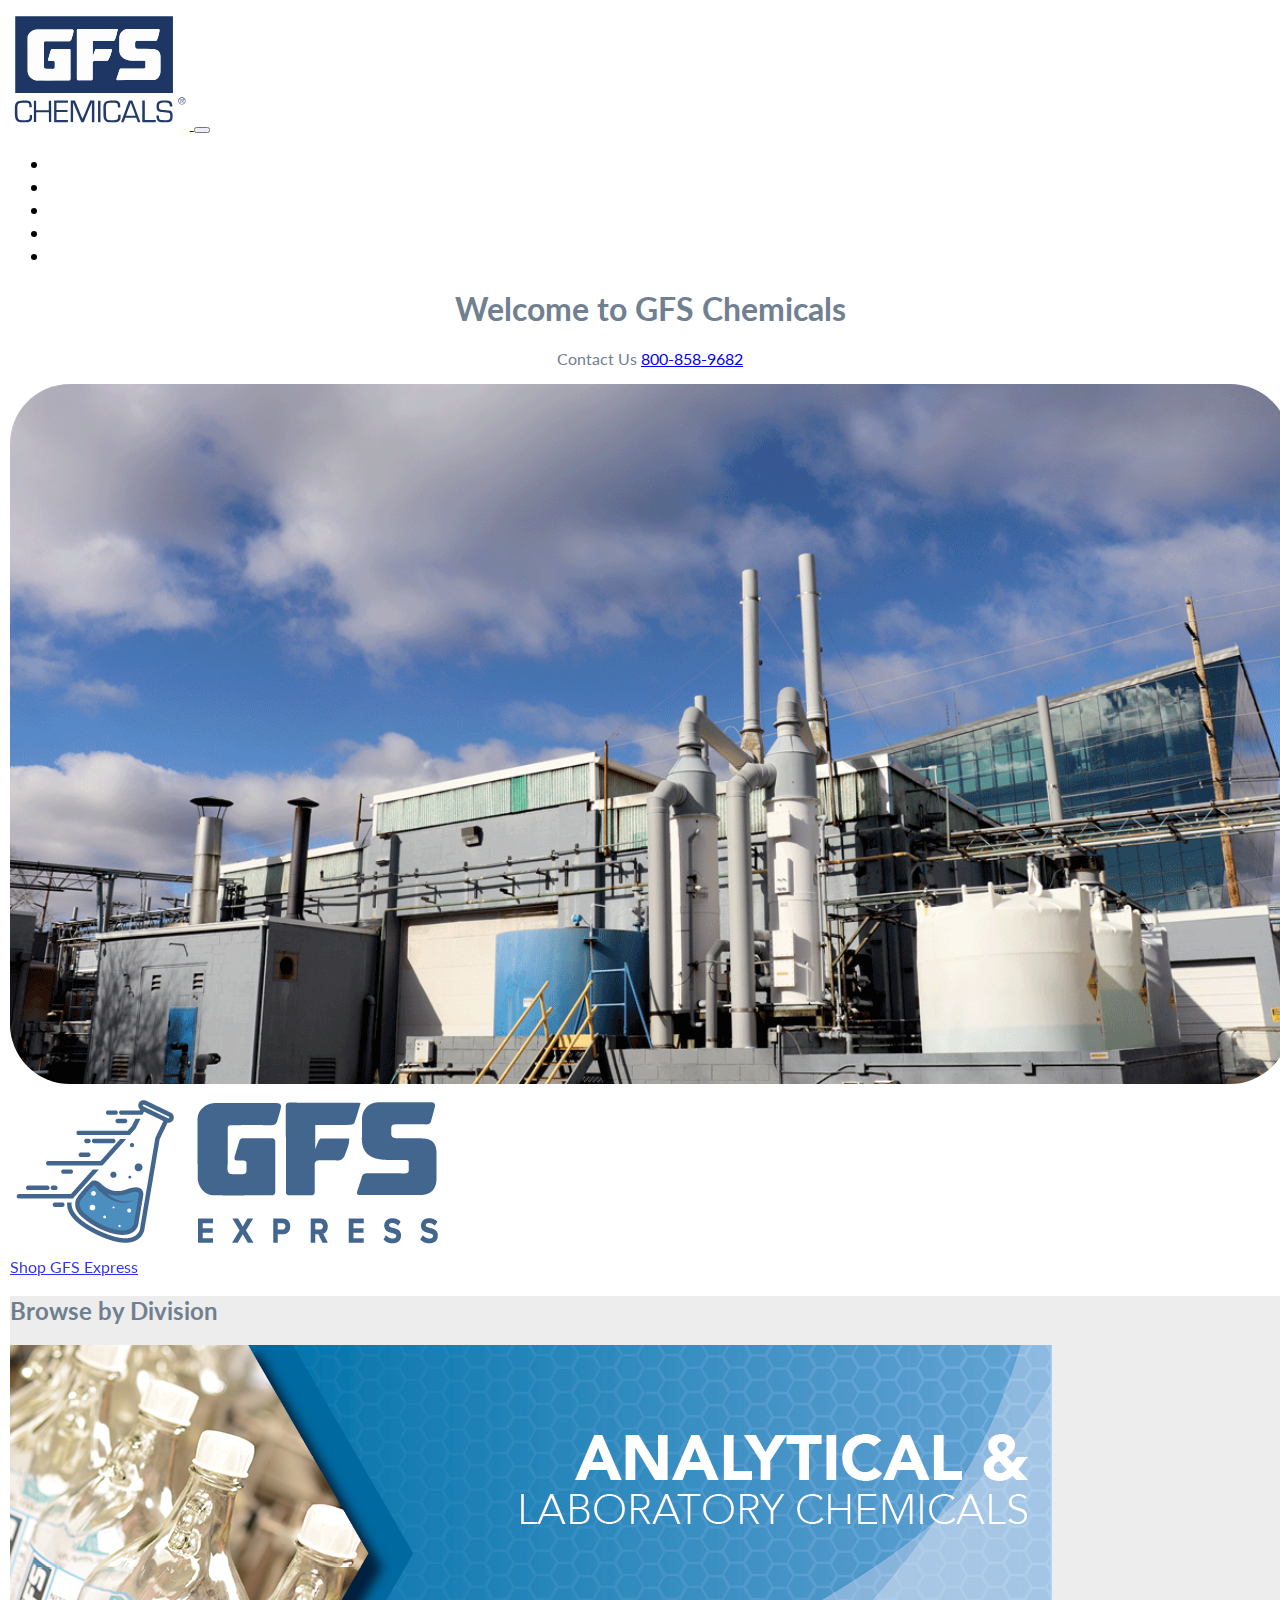
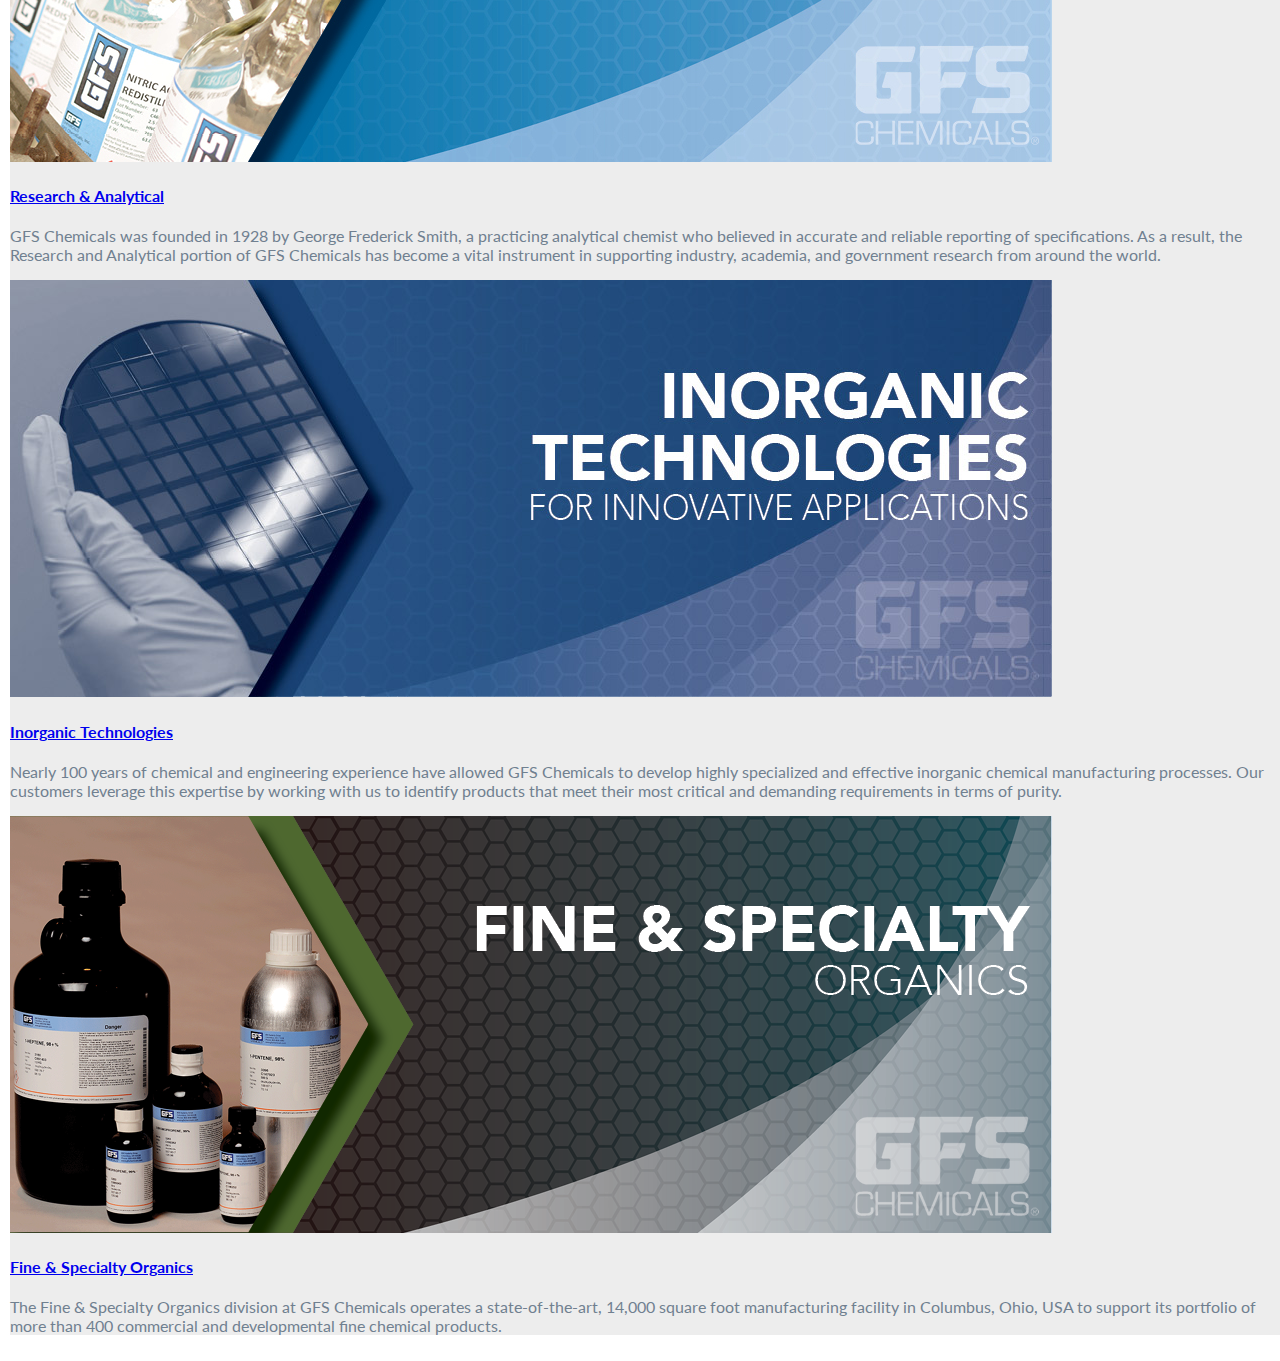
==== index.html @ 3f17b335 "first rough draft" ====
<!DOCTYPE html>
<html lang="en">
  <head>
    <meta charset="UTF-8" />
    <meta name="viewport" content="width=device-width, initial-scale=1.0" />
    <title>GFS Chemicals</title>
    <link rel="stylesheet" href="styles.css" />
    <link
      href="https://cdn.jsdelivr.net/npm/bootstrap@5.0.2/dist/css/bootstrap.min.css"
      rel="stylesheet"
      integrity="sha384-EVSTQN3/azprG1Anm3QDgpJLIm9Nao0Yz1ztcQTwFspd3yD65VohhpuuCOmLASjC"
      crossorigin="anonymous"
    />
    <head>
      <link
        href="https://fonts.googleapis.com/css2?family=Lato:wght@400;700&display=swap"
        rel="stylesheet"
      />
    </head>
  </head>

  <body>
    <nav class="navbar navbar-expand-lg navbar-light bg-light px-3 py-3">
      <div class="container-fluid">
        <a class="navbar-brand" href="#">
          <img
            src="indexImgs/gfslogo.svg"
            alt="GFS Chemicals logo"
            height="120"
            class="logo"
          />
        </a>
        <button
          class="navbar-toggler"
          type="button"
          data-bs-toggle="collapse"
          data-bs-target="#navbarNav"
          aria-controls="navbarNav"
          aria-expanded="false"
          aria-label="Toggle navigation"
        >
          <span class="navbar-toggler-icon"></span>
        </button>
        <div class="collapse navbar-collapse bg-light" id="navbarNav">
          <ul class="navbar-nav ms-auto mx-4" style="font-size: larger">
            <li class="nav-item">
              <a class="nav-link text-black" href="#">Corporate Capabilities</a>
            </li>
            <li class="nav-item">
              <a class="nav-link text-black" href="#">Resources</a>
            </li>
            <li class="nav-item">
              <a class="nav-link text-black" href="#">Blog</a>
            </li>
            <li class="nav-item">
              <a class="nav-link text-black" href="#">About Us</a>
            </li>
            <li class="nav-item">
              <a class="nav-link text-black" href="#">Contact</a>
            </li>
          </ul>
        </div>
      </div>
    </nav>

    <div class="pt-4" style="text-align: center">
      <h1>Welcome to GFS Chemicals</h1>
      <p>Contact Us <a href="tel:+800-858-9682">800-858-9682</a></p>
    </div>

    <div class="position-relative">
      <!-- Banner Image -->
      <img
        class="img-fluid w-100"
        src="indexImgs/perchloric-acid-manufacturing--facilities.png"
        alt="gfs chemicals perchloric acid manufacturing plant"
        id="PAplant"
      />

      <div
        class="position-absolute top-0 start-50 translate-middle-x w-50 w-sm-300 my-2 text-center"
        id="GfsExpressContainer"
      >
        <a href="CHANGE THIS WHEN WE CAN" class="btn btn-dark w-100 py-1">
          <div class="bg-dark p-3">
            <img
              src="indexImgs/GFS_EXPRESS_2025_WEB_COMPLETE.png"
              alt="GFS
          Chemicals Logo"
              class="img-fluid mb-2"
            />
        </div>
            <!-- Button -->
            <a
              href="CHANGE THIS WHEN WE CAN"
              class="btn btn-dark w-100 py-1 gfsexpressbutton"
            >
              Shop GFS Express
            </a>
          </div>

          <!-- 3 DIVISION PART  -->

          <div class="custom-bg-secondary">
            <h2 class="py-3 mx-3 mt-3 text-black" style="text-align: left">
              Browse by Division
            </h2>
            <!-- cards#1 divisions -->
            <div class="card">
              <div class="row row-cols-1 row-cols-md-3 g-4 px-5 pb-4 py-3">
                <div class="col">
                  <div class="card h-100">
                    <img
                      src="indexImgs/research-analytical-chemistry-division-gfs-chemicals.jpg"
                      class="card-img-top"
                      alt="photo of research & analytical division of GFS Chemicals"
                    />
                    <div class="card-body">
                      <h4 class="card-title" id="research & analytical">
                        <a
                          aria-label="link to research and analytical"
                          href="https://www.gfschemicals.com/Corporate-Capabilities/Analytical-Laboratory"
                          >Research & Analytical</a
                        >
                      </h4>
                      <p class="card-text">
                        GFS Chemicals was founded in 1928 by George Frederick
                        Smith, a practicing analytical chemist who believed in
                        accurate and reliable reporting of specifications. As a
                        result, the Research and Analytical portion of GFS
                        Chemicals has become a vital instrument in supporting
                        industry, academia, and government research from around
                        the world.
                      </p>
                    </div>
                  </div>
                </div>
                <div class="col">
                  <div class="card h-100">
                    <img
                      src="indexImgs/inorganic-division-inorganic-chemistry-gfs-chemicals.jpg"
                      class="card-img-top"
                      alt="photo of inorganic division gfs chemicals"
                    />
                    <div class="card-body">
                      <h4 class="card-title" id="inorganics">
                        <a
                          aria-label="link to inorganic technologies by gfs chemicals"
                          href="indexImgs/inorganic-division-inorganic-chemistry-gfs-chemicals.jpg"
                          >Inorganic Technologies</a
                        >
                      </h4>
                      <p class="card-text">
                        Nearly 100 years of chemical and engineering experience
                        have allowed GFS Chemicals to develop highly specialized
                        and effective inorganic chemical manufacturing
                        processes. Our customers leverage this expertise by
                        working with us to identify products that meet their
                        most critical and demanding requirements in terms of
                        purity.
                      </p>
                    </div>
                  </div>
                </div>
                <div class="col">
                  <div class="card h-100">
                    <img
                      src="indexImgs/organic-division-organic-chemistry-gfs-chemicals.png"
                      class="card-img-top"
                      alt="photo of fine and specialty organics"
                    />
                    <div class="card-body">
                      <h4 class="card-title" id="organics">
                        <a
                          aria-label="link to fine and specialty organics division"
                          href="https://www.gfschemicals.com/Corporate-Capabilities/Fine-Specialty-Organics"
                          >Fine & Specialty Organics</a
                        >
                      </h4>
                      <p class="card-text">
                        The Fine & Specialty Organics division at GFS Chemicals
                        operates a state-of-the-art, 14,000 square foot
                        manufacturing facility in Columbus, Ohio, USA to support
                        its portfolio of more than 400 commercial and
                        developmental fine chemical products.
                      </p>
                    </div>
                  </div>
                </div>
              </div>
            </div>
          </div>

          <script
            src="https://cdn.jsdelivr.net/npm/bootstrap@5.0.2/dist/js/bootstrap.bundle.min.js"
            integrity="sha384-MrcW6ZMFYlzcLA8Nl+NtUVF0sA7MsXsP1UyJoMp4YLEuNSfAP+JcXn/tWtIaxVXM"
            crossorigin="anonymous"
          ></script>
        </a>
      </div>
    </div>
  </body>
</html>
---- styles.css ----
.logo {
    filter: drop-shadow(0px 0px 1px white);
}

html,
body {
    font-family: 'Lato', sans-serif !important;
    margin: 0;
    padding: 5px;
    width: 100%;
}

.container {
    max-width: 2000px;
    margin: 0 auto;
    padding: 0 16px;
}

@media (min-width: 1600px) {
    .container {
        max-width: 85%;
        padding: 0;
    }
}


.navbar-nav .nav-link {
    color: white;
    transition: background-color 0.5s ease, color 1s ease;
    padding: 10px 15px;
    border-radius: 5px;

}

.navbar-nav .nav-link:hover {
    background-color: gray !important;
    border-radius: 5px;
}

#PAplant {
    border-radius: 60px;
    max-height: 700px;
    width: 100%;
    object-fit: cover;
}

.custom-bg-secondary {
    background-color: #ededed;
}

.card {
    background-color: #ededed !important;
}

h1,
h2,
p {
    color: slategray;
}

.btn {
    opacity: 0.8 !important;
}
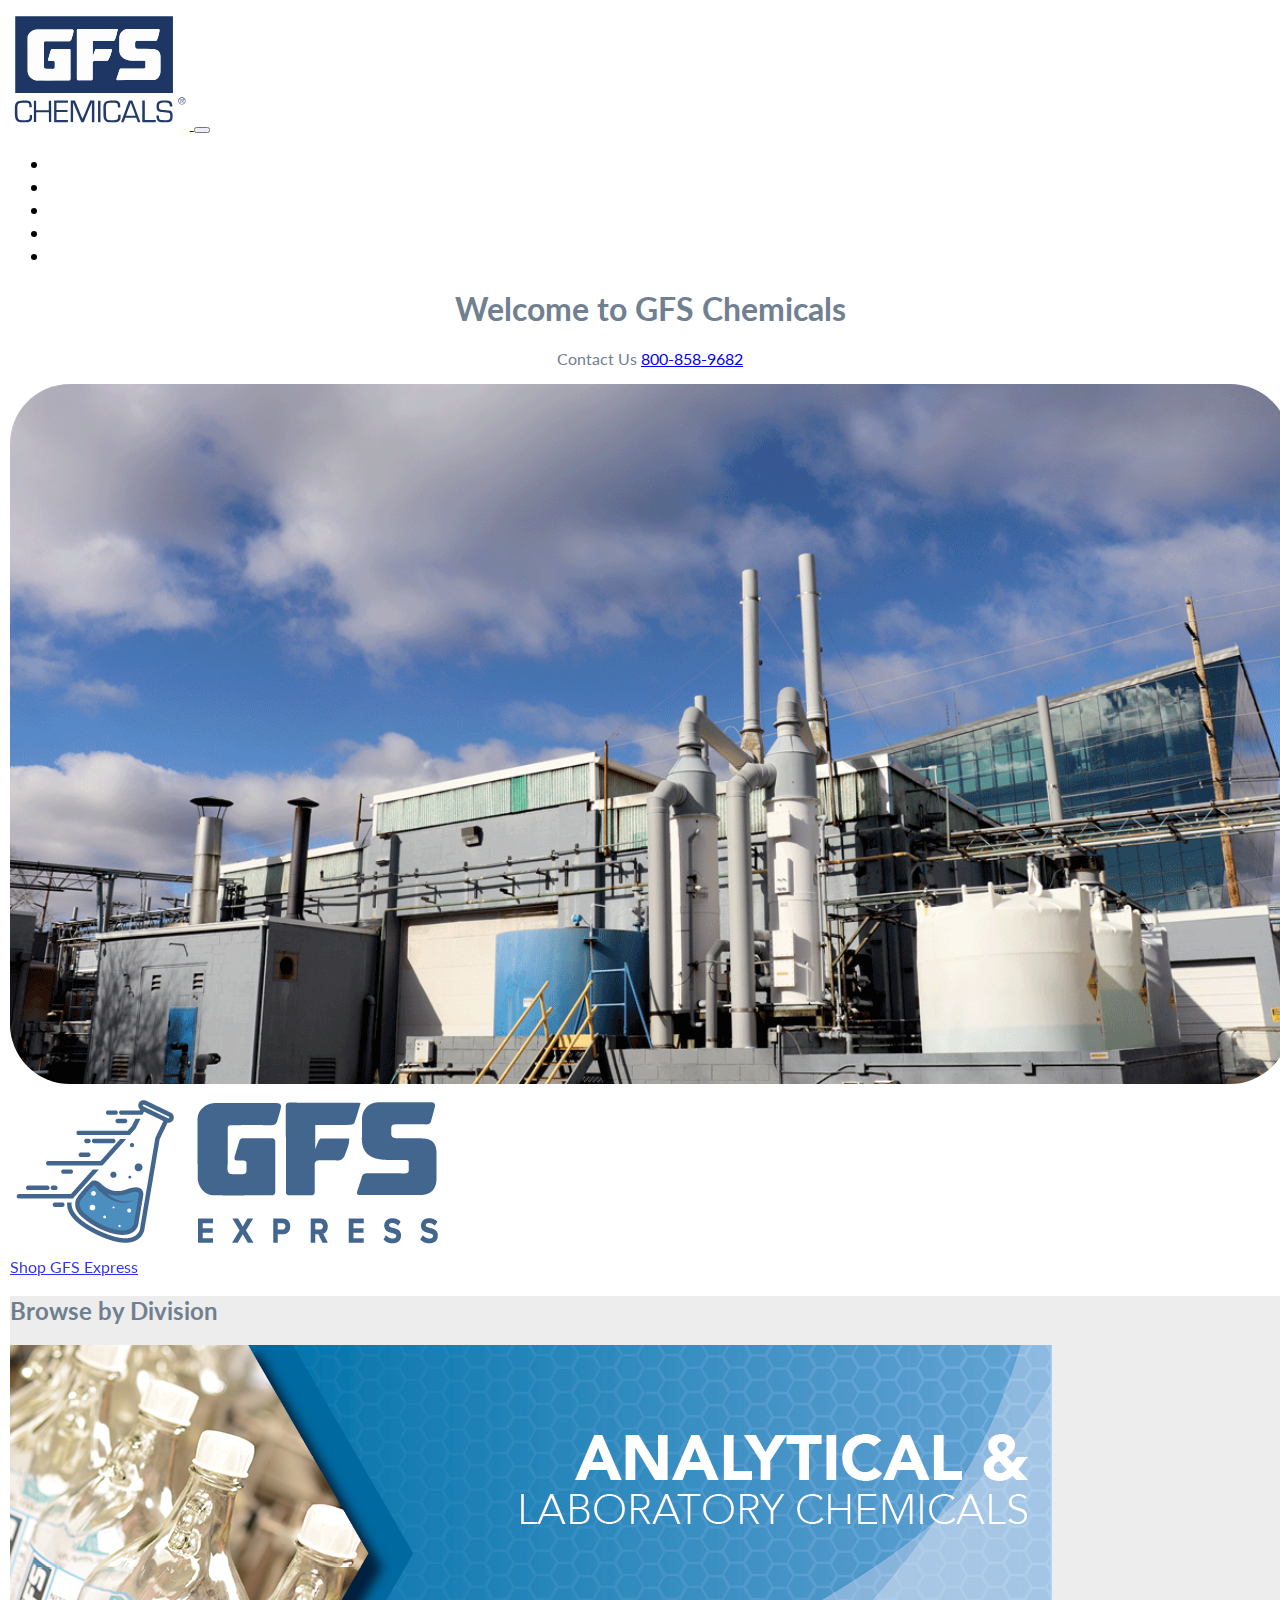
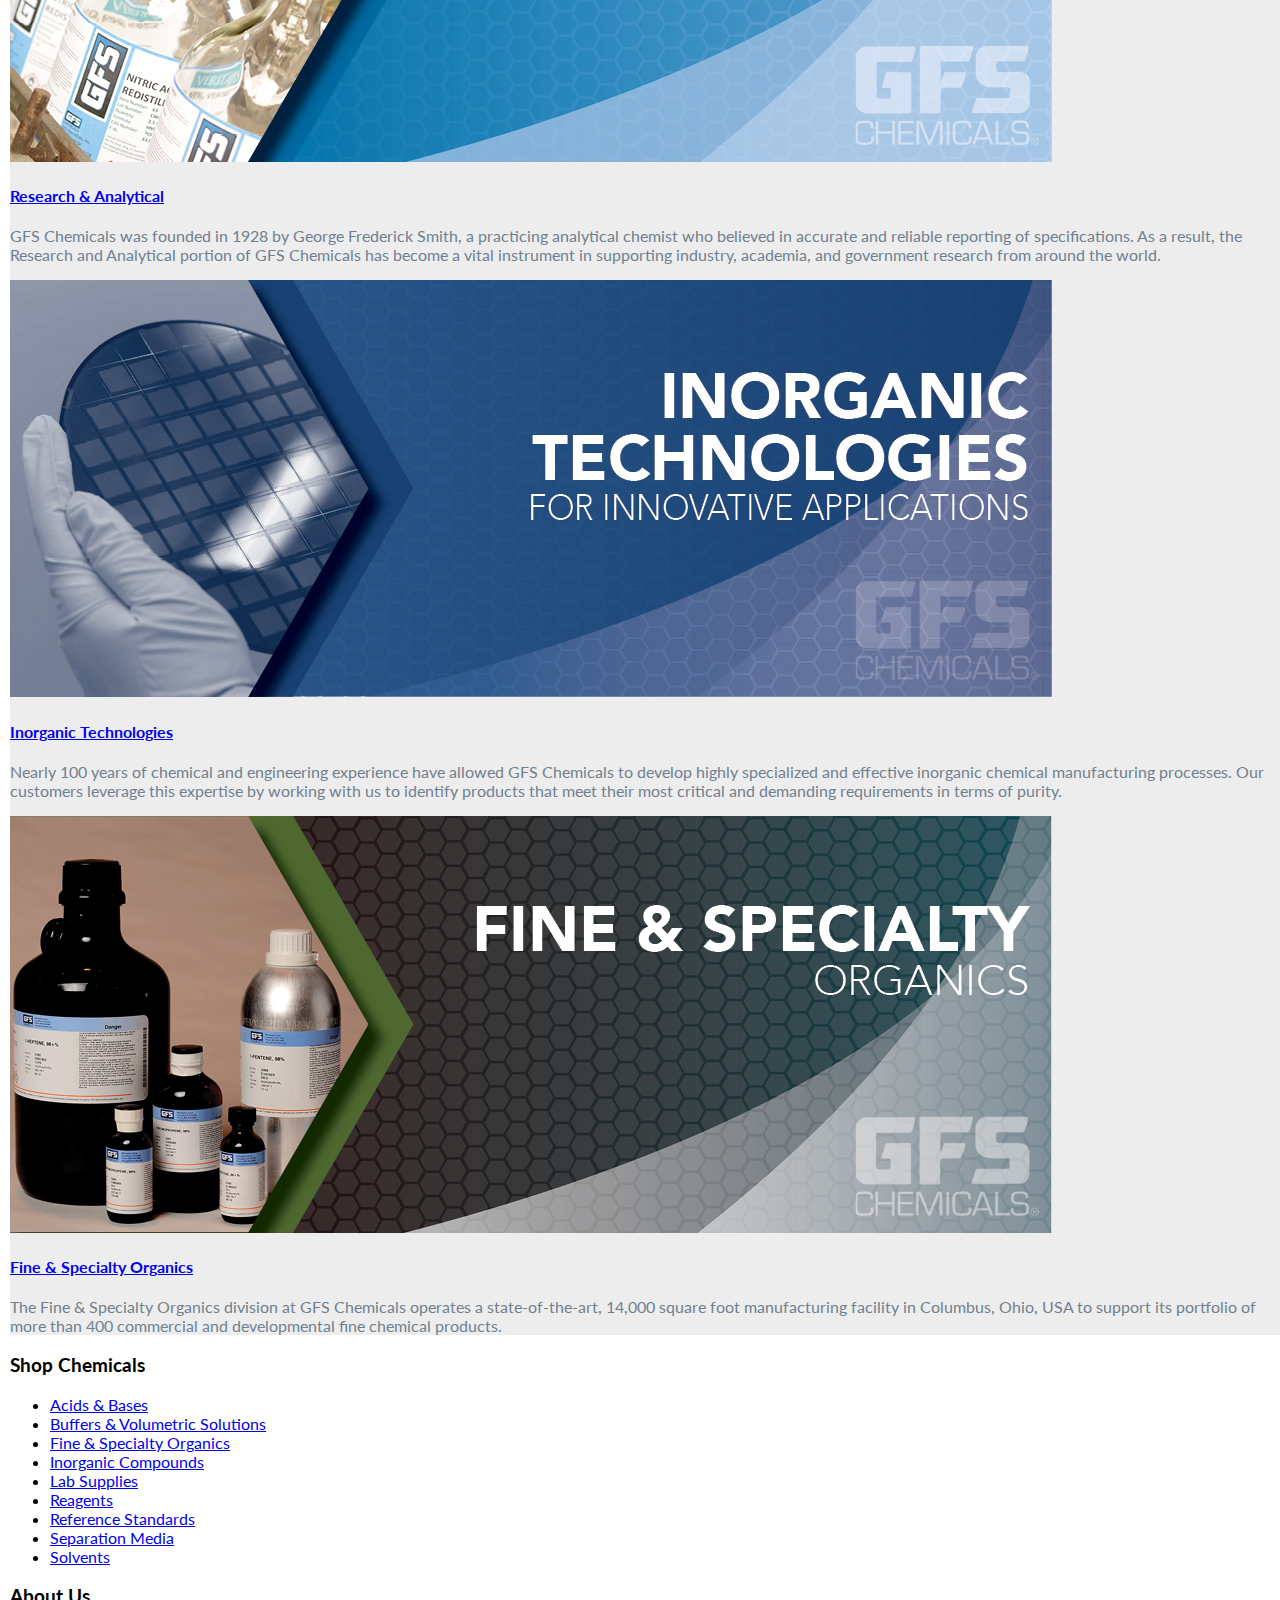
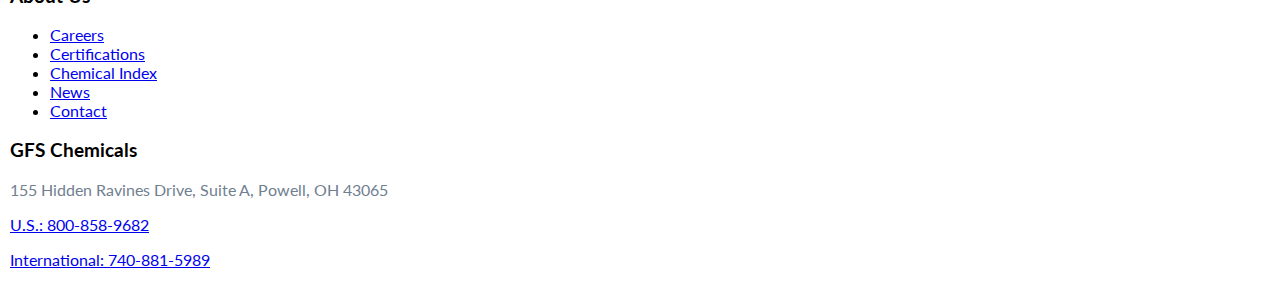
==== commit fb730fca: "push for footer" ====
--- a/index.html
+++ b/index.html
@@ -4,6 +4,14 @@
     <meta charset="UTF-8" />
     <meta name="viewport" content="width=device-width, initial-scale=1.0" />
     <title>GFS Chemicals</title>
+    <meta
+      name="keywords"
+      content="gfs chemicals,inorganic chemistry,organic chemistry,research analytical chemistry"
+    />
+    <meta
+      name="description"
+      content="GFS Chemicals is the leading chemical manufacturer in the U.S. With decades of experience in the industry GFS Chemicals can handle all your chemistry needs."
+    />
     <link rel="stylesheet" href="styles.css" />
     <link
       href="https://cdn.jsdelivr.net/npm/bootstrap@5.0.2/dist/css/bootstrap.min.css"
@@ -11,12 +19,11 @@
       integrity="sha384-EVSTQN3/azprG1Anm3QDgpJLIm9Nao0Yz1ztcQTwFspd3yD65VohhpuuCOmLASjC"
       crossorigin="anonymous"
     />
-    <head>
-      <link
-        href="https://fonts.googleapis.com/css2?family=Lato:wght@400;700&display=swap"
-        rel="stylesheet"
-      />
-    </head>
+
+    <link
+      href="https://fonts.googleapis.com/css2?family=Lato:wght@400;700&display=swap"
+      rel="stylesheet"
+    />
   </head>
 
   <body>
@@ -89,15 +96,15 @@
           Chemicals Logo"
               class="img-fluid mb-2"
             />
+          </div>
+          <!-- Button -->
+          <a
+            href="CHANGE THIS WHEN WE CAN"
+            class="btn btn-dark w-100 py-1 gfsexpressbutton"
+          >
+            Shop GFS Express
+          </a>
         </div>
-            <!-- Button -->
-            <a
-              href="CHANGE THIS WHEN WE CAN"
-              class="btn btn-dark w-100 py-1 gfsexpressbutton"
-            >
-              Shop GFS Express
-            </a>
-          </div>
 
           <!-- 3 DIVISION PART  -->
 
@@ -191,6 +198,44 @@
             </div>
           </div>
 
+          <div class="footer">
+            <div class="shopChemicals">
+              <h3>Shop Chemicals</h3>
+            <ul>
+              <li><a href="#" aria-label="link to acids & bases from gfs chemicals" target="_self">Acids & Bases</a></li>
+              <li><a href="#" aria-label="link to buffers & volumetric solutions from gfs chemicals" target="_self">Buffers & Volumetric Solutions</a></li>
+              <li><a href="#" aria-label="link to fine & specialty organics from gfs chemicals" target="_self">Fine & Specialty Organics</a></li>
+              <li><a href="#" aria-label="link to inorganic compounds from gfs chemicals" target="_self">Inorganic Compounds</a></li>
+              <li><a href="#" aria-label="link to lab supplies from gfs chemicals" target="_self">Lab Supplies</a></li>
+              <li><a href="#" aria-label="link to reagents from gfs chemicals" target="_self">Reagents</a></li>
+              <li><a href="#" aria-label="link to reference standards from gfs chemicals" target="_self">Reference Standards</a></li>
+              <li><a href="#" aria-label="link to separation media from gfs chemicals" target="_self">Separation Media</a></li>
+              <li><a href="#" aria-label="link to solvents from gfs chemicals" target="_self">Solvents</a></li>
+            </ul>
+          </div>
+          <div class="Resources">
+            <h3>About Us</h3>
+            <ul>
+              <li><a href="#" aria-label="link to careers page of gfs chemicals" target="_self">Careers</a></li>
+              <li><a href="#" aria-label="link to certification page of gfs chemicals" target="_self">Certifications</a></li>
+              <li><a href="#" aria-label="link to chemical index page of gfs chemicals" target="_self">Chemical Index</a></li>
+              <li><a href="#" aria-label="link to news from gfs chemicals" target="_self">News</a></li>
+              <li><a href="#" aria-label="link to contact page of gfs chemicals" target="_self">Contact</a></li>
+            </ul>
+          </div>
+
+          <div class="addressLayout">
+            <h3>GFS Chemicals</h3>
+            <p>155 Hidden Ravines Drive, Suite A, Powell, OH 43065</p>
+            <p><a href="tel:+800-858-9682">U.S.: 800-858-9682</a></p>
+            <p><a href="tel:+740-881-5989">International: 740-881-5989</a></p>
+          </div>
+
+        </div>
+
+    
+
+
           <script
             src="https://cdn.jsdelivr.net/npm/bootstrap@5.0.2/dist/js/bootstrap.bundle.min.js"
             integrity="sha384-MrcW6ZMFYlzcLA8Nl+NtUVF0sA7MsXsP1UyJoMp4YLEuNSfAP+JcXn/tWtIaxVXM"
--- a/styles.css
+++ b/styles.css
@@ -60,4 +60,5 @@
 
 .btn {
     opacity: 0.8 !important;
+
 }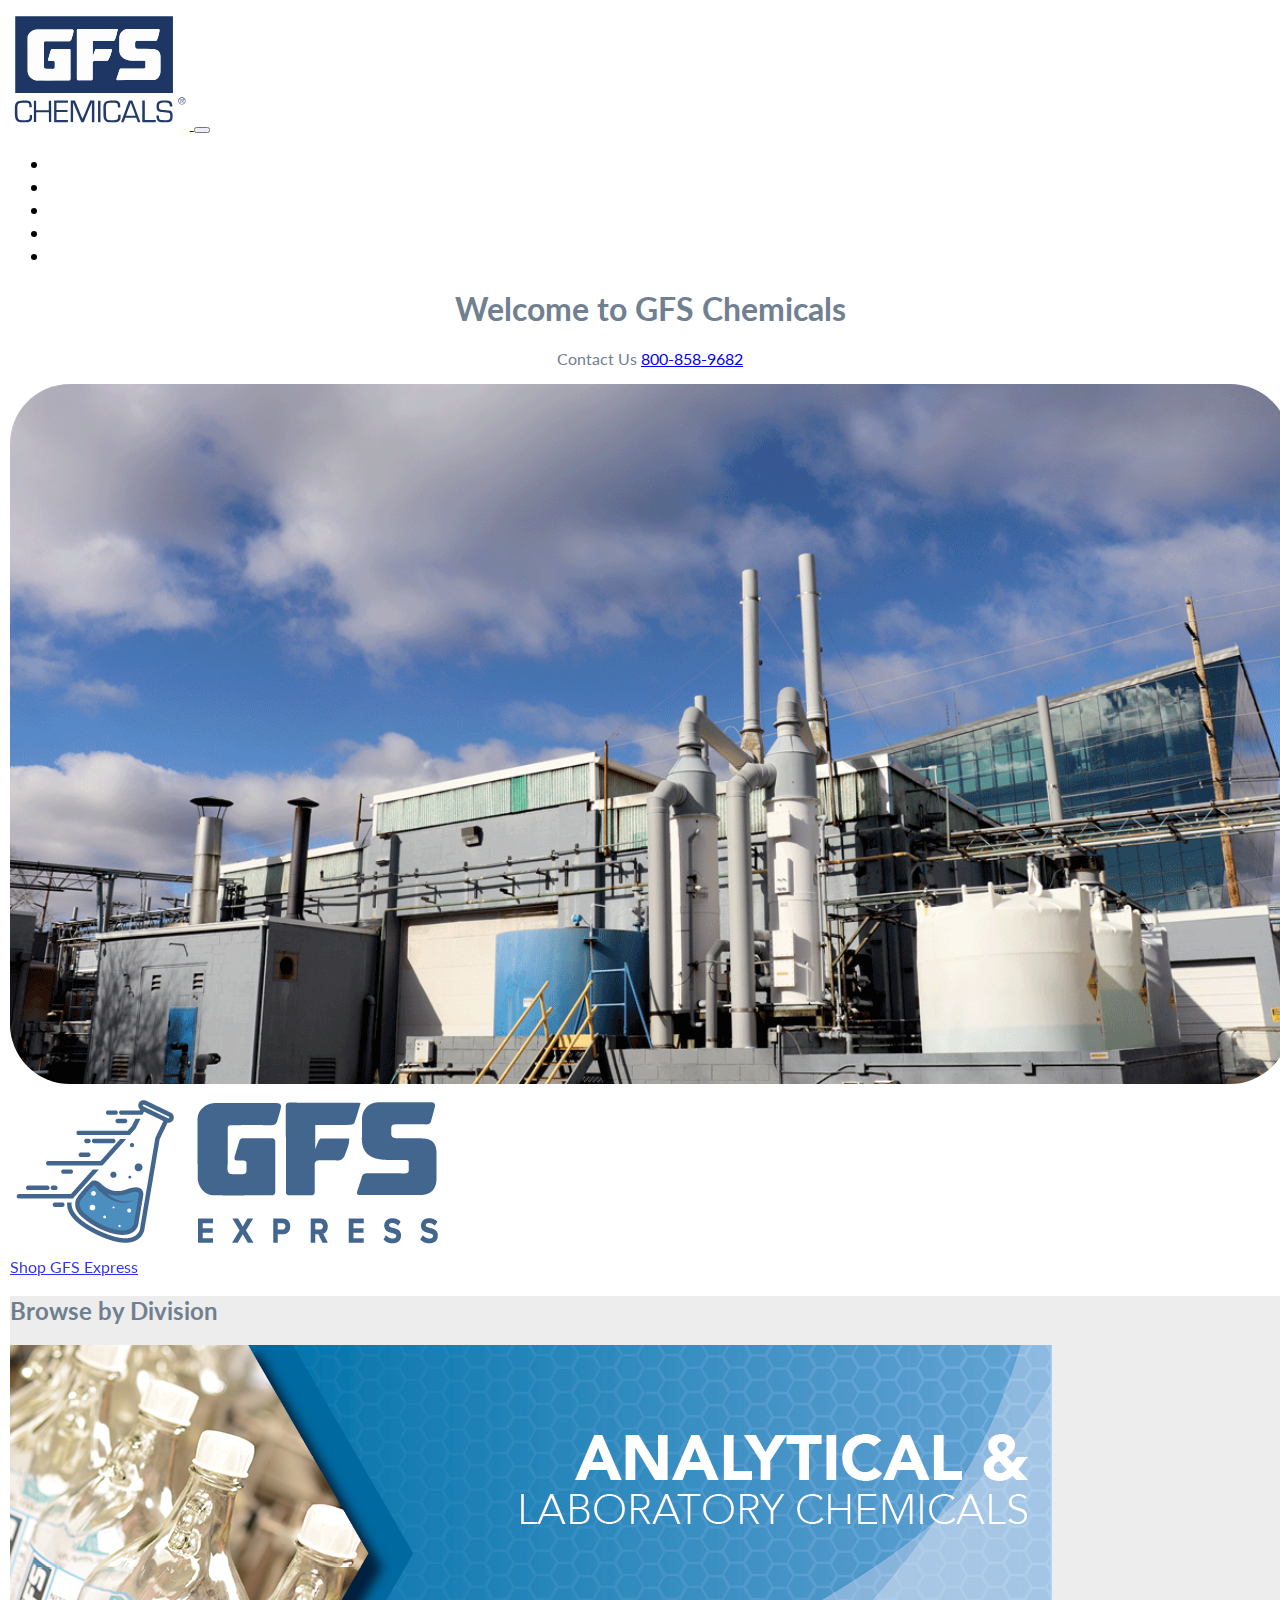
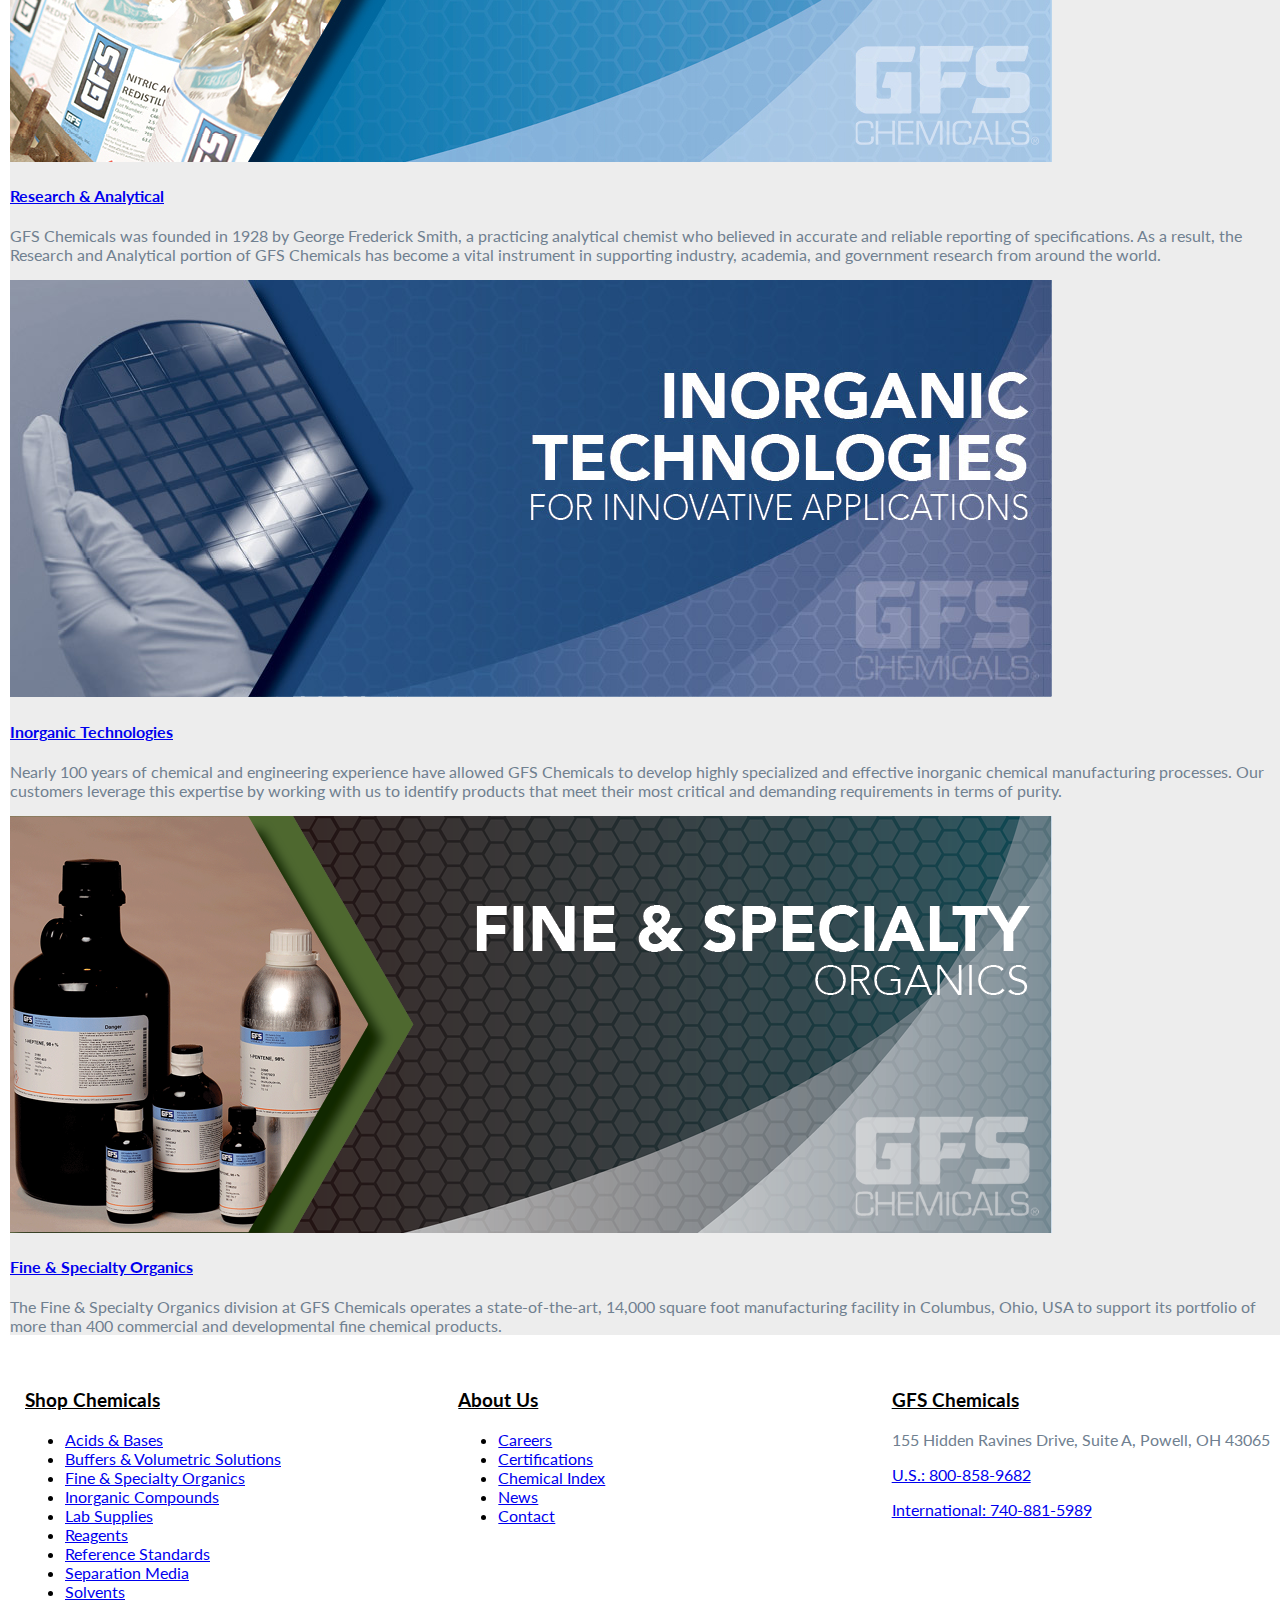
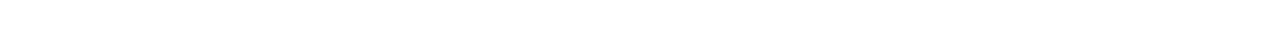
==== commit d2cc80cc: "corp push" ====
--- a/index.html
+++ b/index.html
@@ -51,7 +51,7 @@
         <div class="collapse navbar-collapse bg-light" id="navbarNav">
           <ul class="navbar-nav ms-auto mx-4" style="font-size: larger">
             <li class="nav-item">
-              <a class="nav-link text-black" href="#">Corporate Capabilities</a>
+              <a class="nav-link text-black" href="/corporateCapabilities.html">Corporate Capabilities</a>
             </li>
             <li class="nav-item">
               <a class="nav-link text-black" href="#">Resources</a>
@@ -198,6 +198,7 @@
             </div>
           </div>
 
+          <!-- footer section -->
           <div class="footer">
             <div class="shopChemicals">
               <h3>Shop Chemicals</h3>
--- a/styles.css
+++ b/styles.css
@@ -61,4 +61,38 @@
 .btn {
     opacity: 0.8 !important;
 
-}+}
+
+
+
+.footer {
+    display: flex;
+    justify-content: space-between;
+    flex-wrap: wrap;
+    gap: 20px;
+    margin-top: 20px;
+
+
+}
+
+.footer>div>h3 {
+    text-decoration: underline;
+}
+
+
+.footer>div {
+    flex: 1;
+    min-width: 250px;
+    margin: 15px;
+}
+
+@media (max-width: 768px) {
+    .footer {
+        flex-direction: column;
+        align-items: center;
+        text-align: center;
+    }
+}
+
+
+/* Corporate Capabilities */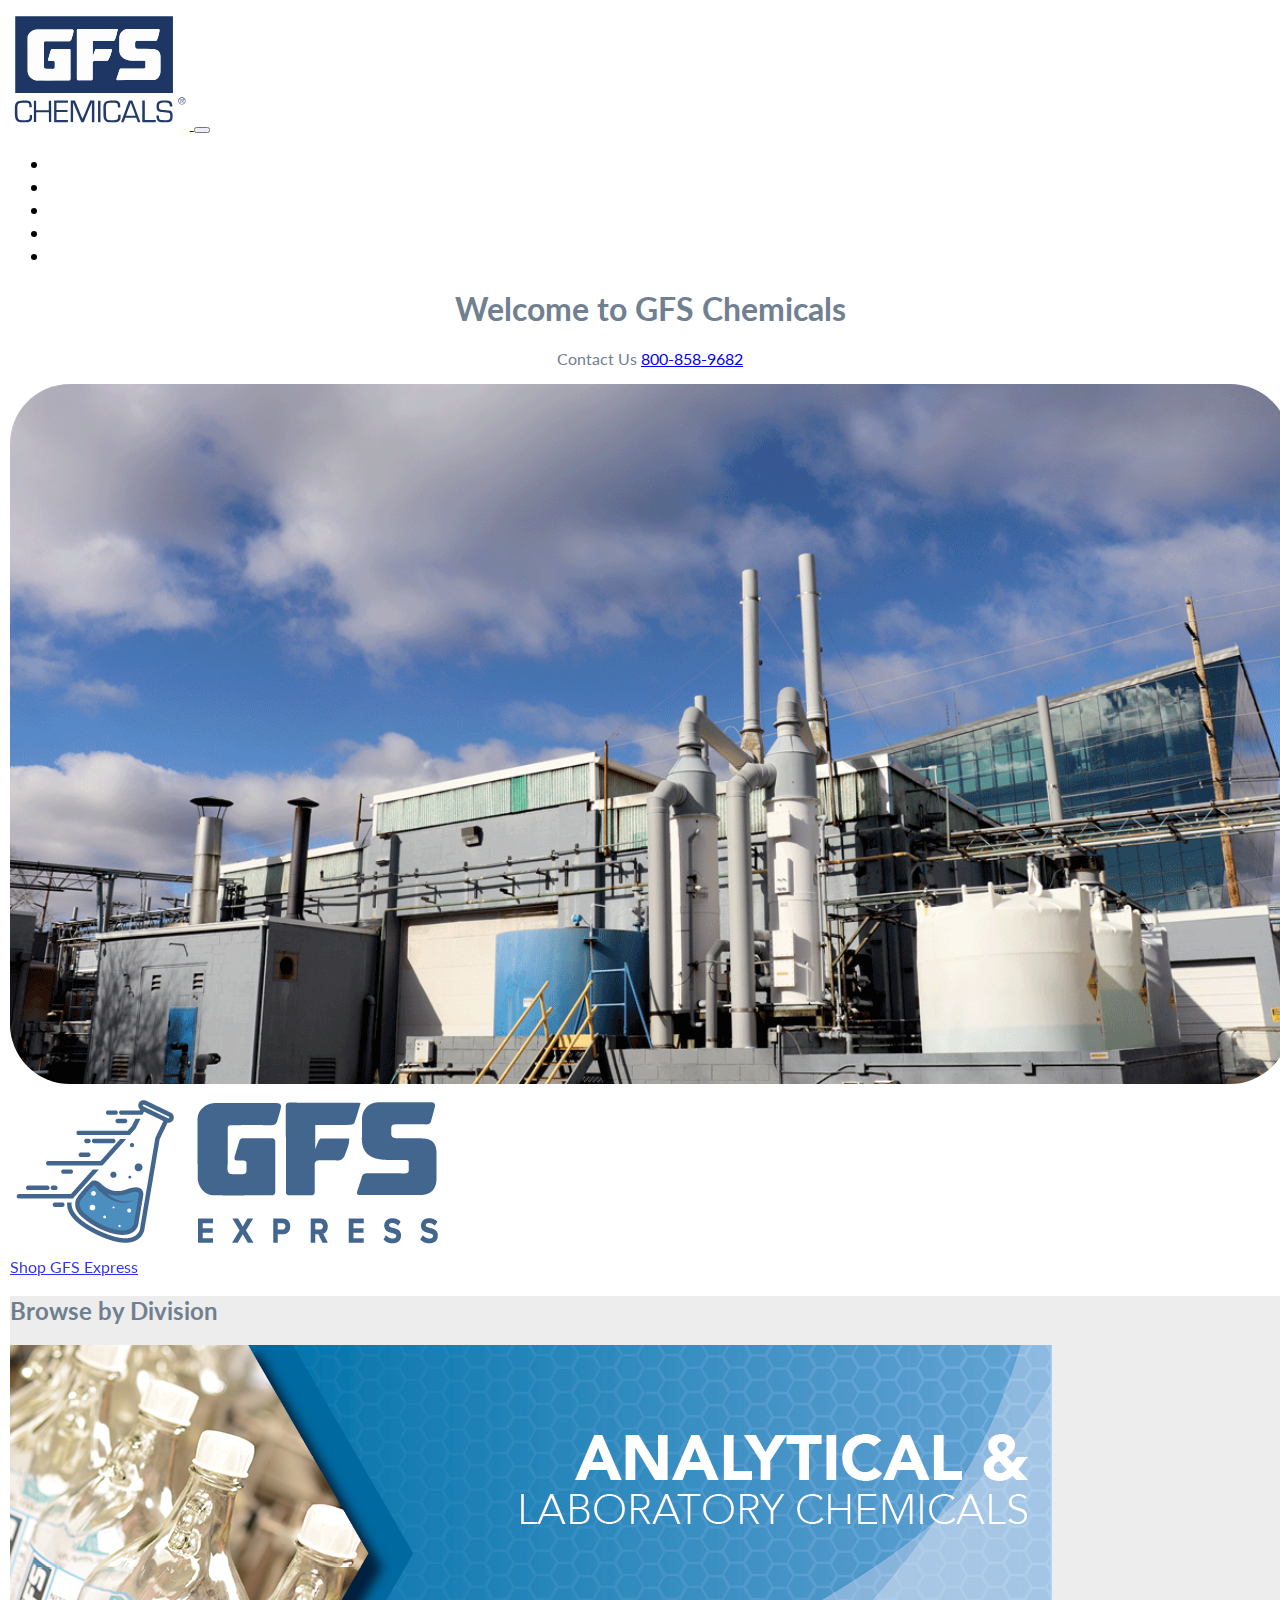
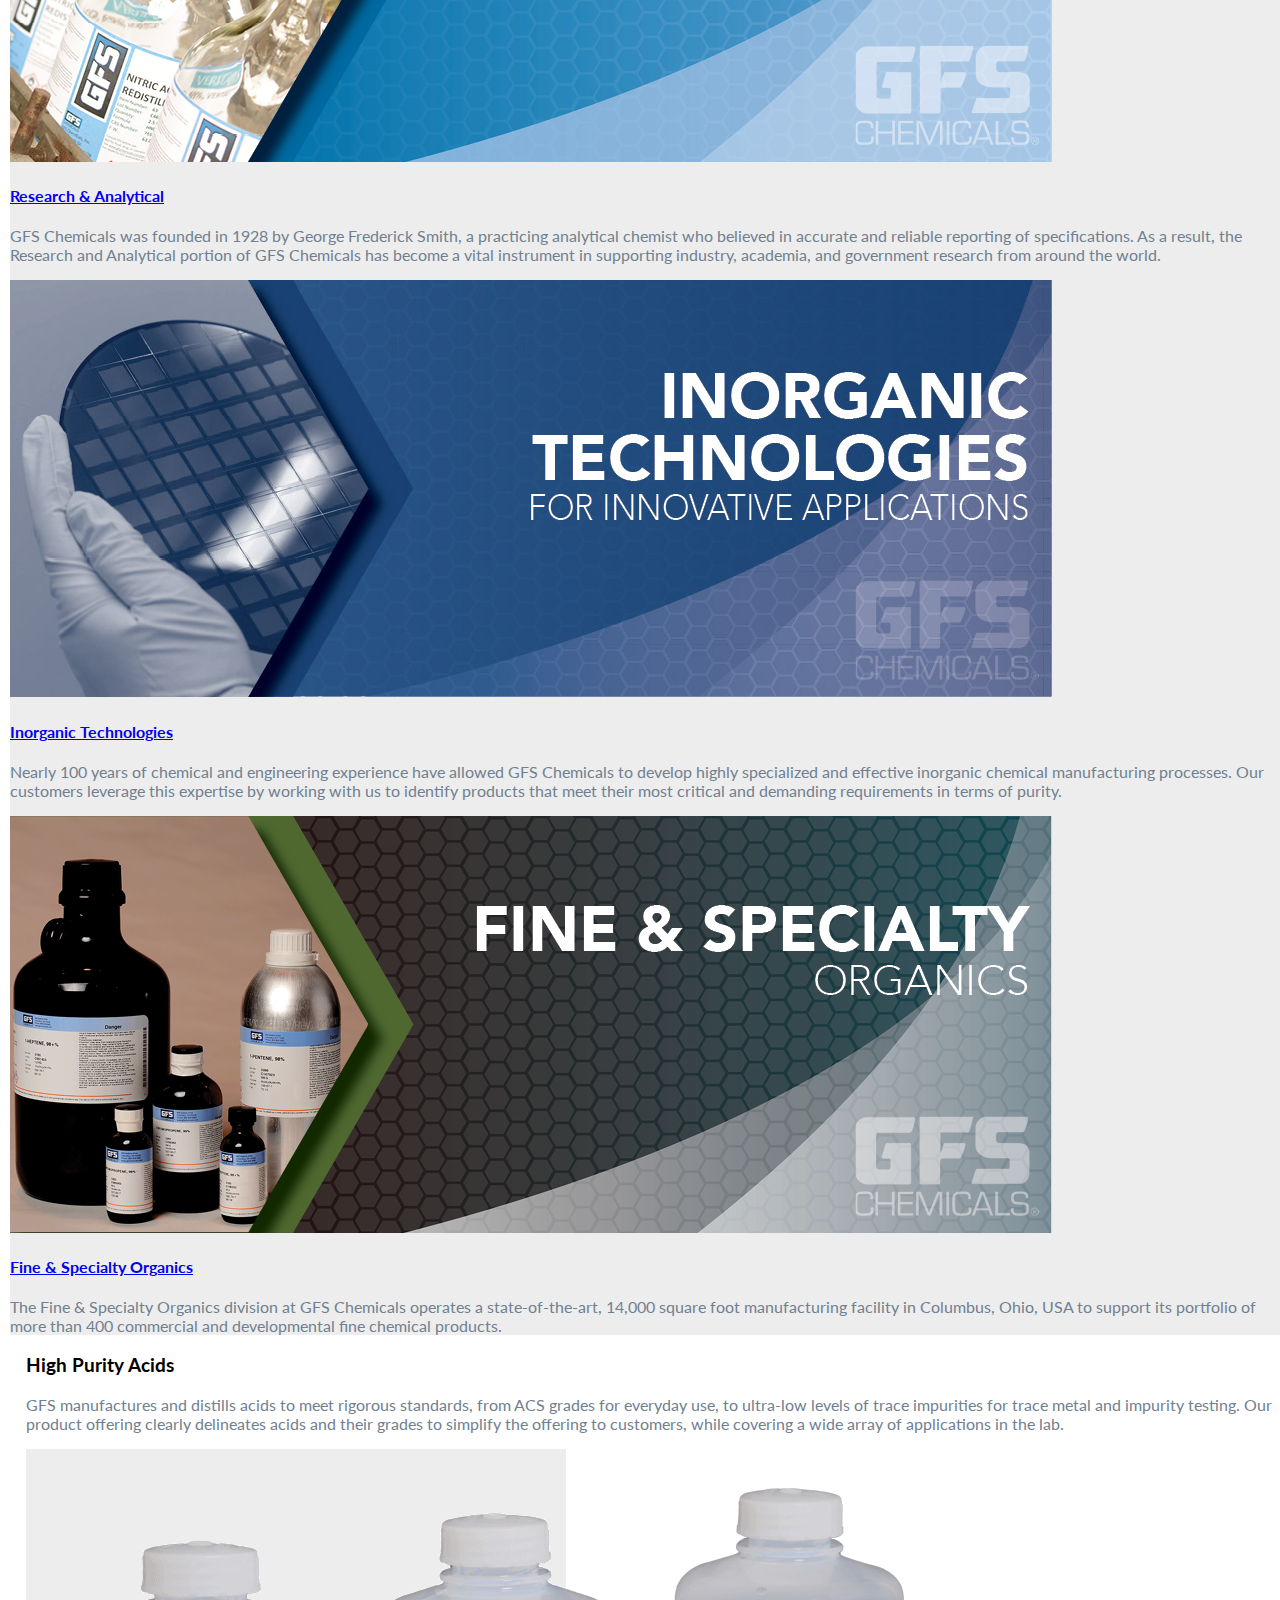
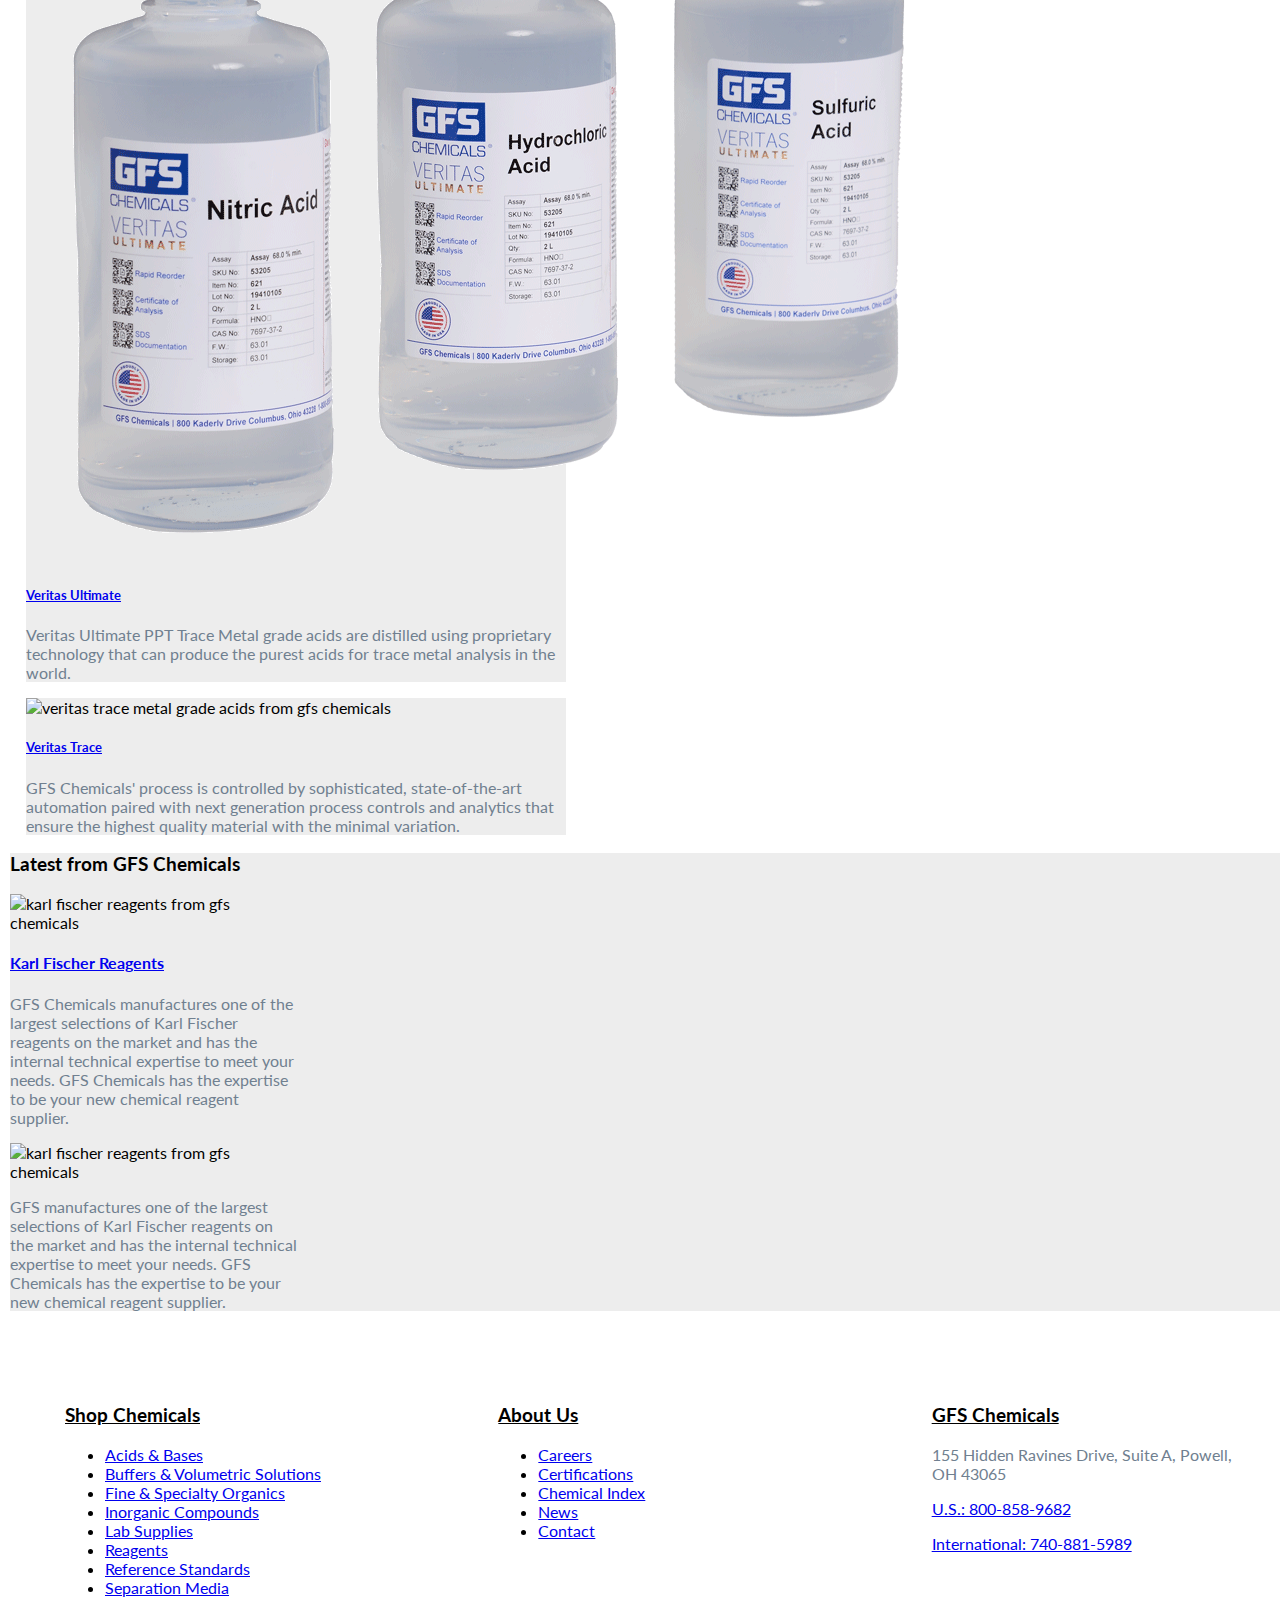
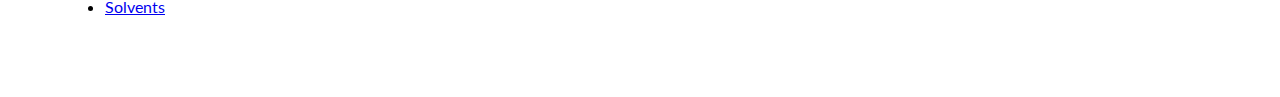
==== commit ebf4b496: "changes to home and cc landing page" ====
--- a/index.html
+++ b/index.html
@@ -109,7 +109,7 @@
           <!-- 3 DIVISION PART  -->
 
           <div class="custom-bg-secondary">
-            <h2 class="py-3 mx-3 mt-3 text-black" style="text-align: left">
+            <h2 class="py-2 mx-5 mt-3 text-black" style="text-align: left">
               Browse by Division
             </h2>
             <!-- cards#1 divisions -->
@@ -198,6 +198,69 @@
             </div>
           </div>
 
+           <!-- HIGH PURITY ACID PART  -->
+
+
+           <div class="container">
+            <h3 class="mt-4">High Purity Acids</h3>
+            <p>GFS manufactures and distills acids to meet rigorous standards, from ACS
+              grades for everyday use, to ultra-low levels of trace impurities for trace
+              metal and impurity testing. Our product offering clearly delineates acids
+              and their grades to simplify the offering to customers, while covering a
+              wide array of applications in the lab. </p>
+            <div class="row">
+              <div class="col-md-6 d-flex align-items-stretch">
+                <div class="card mb-3 bg-light" style="max-width: 540px; width: 100%">
+                  <div class="row g-0">
+                    <div class="col-md-4">
+                      <img src="indexImgs/veritas-ultimate-gfs-chemicals.png" class="img-fluid rounded-start" alt="veritas ultimate high purity acid from gfs chemicals">
+                    </div>
+                    <div class="col-md-8">
+                      <div class="card-body">
+                        <h5 class="card-title"><a href="#" aria-label="link to veritas ultimate trace metal grade acids from gfs chemicals" target="_self">Veritas Ultimate</a></h5>
+                        <p class="card-text">Veritas Ultimate PPT Trace Metal grade acids are distilled using proprietary technology that can produce the purest acids for trace metal analysis in the world.</p>
+                      </div>
+                    </div>
+                  </div>
+                </div>
+              </div>
+              
+              <div class="col-md-6 d-flex align-items-stretch">
+                <div class="card mb-3 bg-light" style="max-width: 540px; width: 100%">
+                  <div class="row g-0">
+                    <div class="col-md-4">
+                      <img src="indexImgs/veritas-trace-metal-acid-gfs-chemicals.png" class="img-fluid rounded-start" alt="veritas trace metal grade acids from gfs chemicals">
+                    </div>
+                    <div class="col-md-8">
+                      <div class="card-body">
+                        <h5 class="card-title"><a href="#" aria-label="veritas trace, trace metal grade acids from gfs chemicals" target="_self">Veritas Trace</a></h5>
+                        <p class="card-text">GFS Chemicals' process is controlled by sophisticated, state-of-the-art automation paired with next generation process controls and analytics that ensure the highest quality material with the minimal variation.</p>
+                      </div>
+                    </div>
+                  </div>
+                </div>
+              </div>
+            </div>
+          </div>
+
+          <!-- LATEST FROM GFS CHEMICALS SECTION -->
+          <div class="latestSection custom-bg-secondary"><h3>Latest from GFS Chemicals</h3>
+          <div class="card" style="width: 18rem;">
+            <img src="..." class="card-img-top" alt="karl fischer reagents from gfs chemicals">
+            <div class="card-body">
+              <h4><a href="#">Karl Fischer Reagents</a></h4>
+              <p class="card-text">GFS Chemicals manufactures one of the largest selections of Karl Fischer reagents on the market and has the internal technical expertise to meet your needs. GFS Chemicals has the expertise to be your new chemical reagent supplier.</p>
+            </div>
+          </div>
+
+          <div class="card" style="width: 18rem;">
+            <img src="..." class="card-img-top" alt="karl fischer reagents from gfs chemicals">
+            <div class="card-body">
+              <p class="card-text">GFS manufactures one of the largest selections of Karl Fischer reagents on the market and has the internal technical expertise to meet your needs. GFS Chemicals has the expertise to be your new chemical reagent supplier.</p>
+            </div>
+          </div>
+        </div>
+
           <!-- footer section -->
           <div class="footer">
             <div class="shopChemicals">
--- a/styles.css
+++ b/styles.css
@@ -73,17 +73,20 @@
     margin-top: 20px;
 
 
+
 }
 
 .footer>div>h3 {
     text-decoration: underline;
+    ;
 }
 
 
 .footer>div {
     flex: 1;
     min-width: 250px;
-    margin: 15px;
+    margin: 55px;
+
 }
 
 @media (max-width: 768px) {
